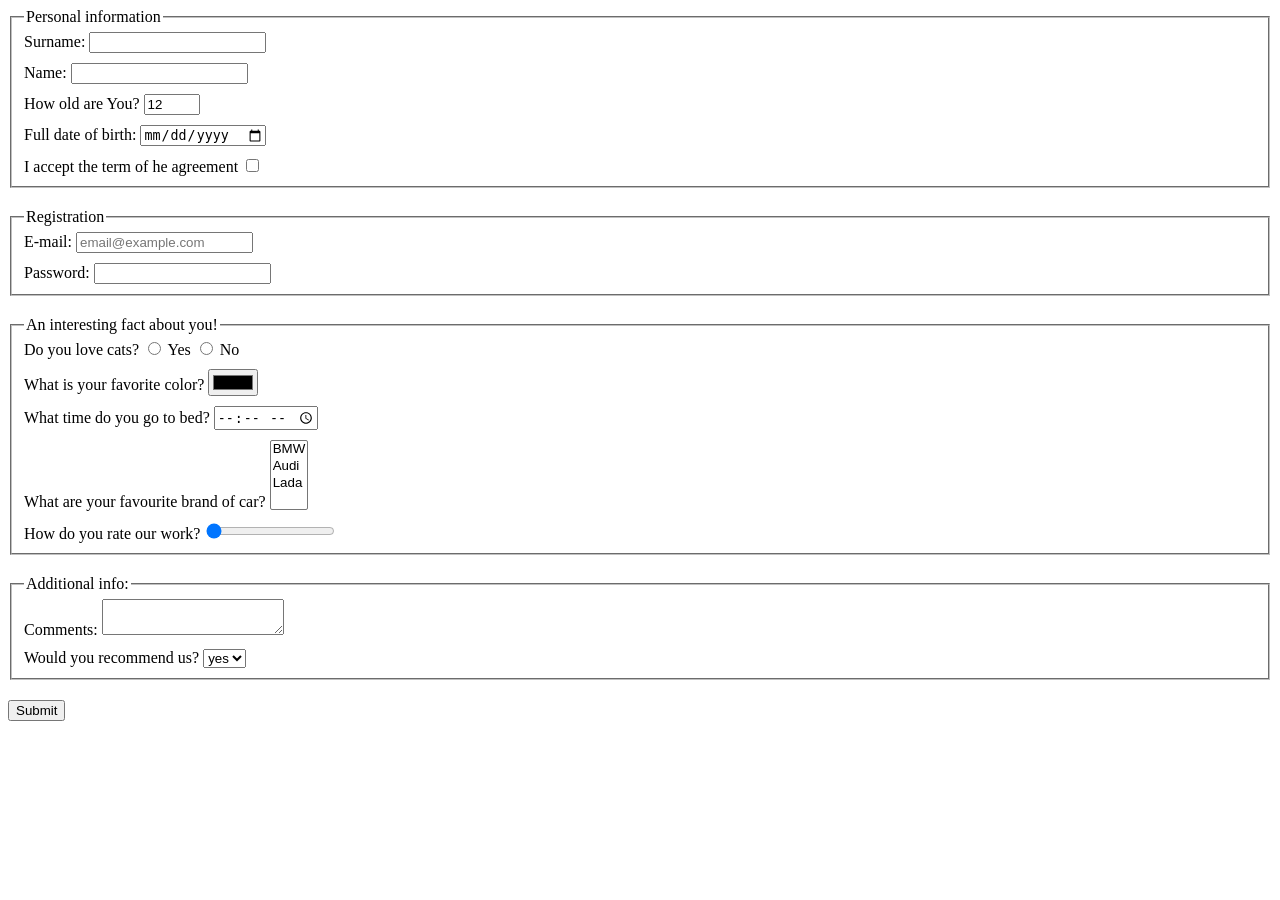
==== src/index.html @ 016152cf "form result" ====
<!doctype html>
<html lang="en">

  <head>
    <meta charset="UTF-8">
    <meta name="viewport"
      content="width=device-width, user-scalable=no, initial-scale=1.0, maximum-scale=1.0, minimum-scale=1.0">
    <meta http-equiv="X-UA-Compatible" content="ie=edge">
    <title>HTML Form</title>
    <link rel="stylesheet" href="./style.css">
  </head>

  <body>




    <form onsubmit="onSubmit()"
    action="https://mate-academy-form-lesson.herokuapp.com/create-application"
    method="POST">
      <fieldset class="blocks">
        <legend>Personal information</legend>
        <div class="inputs">
          <label for="sname">Surname:</label>
          <input type="text"
            id="sname"
            name="sname"
            autocomplete="off"
            minlength="1" maxlength="99">
        </div>

        <div class="inputs">
          <label for="name">Name:</label>
          <input type="text"
            id="name"
            name="name"
            autocomplete="off"
            minlength="1"
            maxlength="99">
        </div>

        <div class="inputs">
          <label for="age">How old are You?</label>
          <input type="number"
            id="age"
            name="age"
            value="12"
            min="1"
            max="100">
        </div>

        <div class="inputs">
          <label for="date">Full date of birth:</label>
          <input type="date"
            id="date"
            name="date">
        </div>

        <div class="inputs">
          <label for="agree">I accept the term of he agreement</label>
          <input type="checkbox"
            id="agree"
            name="agree">
        </div>

      </fieldset>



      <fieldset class="blocks">
        <legend>Registration</legend>
        <div class="inputs">
          <label for="email">E-mail:</label>
          <input type="email"
            id="email"
            name="email"
            placeholder="email@example.com" autocomplete="off"
            required>
        </div>

        <div class="inputs">
          <label for="password">Password:</label>
          <input type="password"
            id="password"
            name="password"
            minlength="4"
            maxlength="99"
            required>
        </div>

      </fieldset>


      <fieldset class="blocks">
        <legend>An interesting fact about you!</legend>

        <div class="inputs">
          <span>Do you love cats?</span>
          <input type="radio"
            id="choice1"
            name="choice">
          <label for="choice1">Yes</label>
          <input type="radio"
            id="choice2"
            name="choice">
          <label for="choice2">No</label>
        </div>

        <div class="inputs">
          <label for="color">What is your favorite color?</label>
          <input type="color"
            id="color"
            name="color">
        </div>

        <div class="inputs">
          <label for="time">What time do you go to bed?</label>
          <input type="time"
            id="time"
            name="time">
        </div>

        <div class="inputs">
          <label for="select1">What are your favourite brand of car?</label>
          <select id="select1" multiple>
            <option>BMW</option>
            <option>Audi</option>
            <option>Lada</option>
          </select>
        </div>

        <div class="inputs">
          <label for="range">How do you rate our work?</label>
          <input type="range"
            id="range"
            name="range"
            min="0"
            max="100"
            step="1"
            value="0">
        </div>
      </fieldset>


      <fieldset class="blocks">
        <legend>Additional info:</legend>

        <div class="inputs">
          <label for="comm">Comments:</label>
          <textarea id="comm" name="comm"></textarea>
        </div>

        <div class="inputs">
          <label for="select2">Would you recommend us?</label>
          <select id="select2">
            <option>yes</option>
            <option>no</option>
          </select>
        </div>

      </fieldset>

      <button type="submit">Submit</button>
    </form>

    <script type="text/javascript" src="./main.js"></script>

  </body>

</html>
---- src/style.css ----
.inputs {
  margin-bottom: 10px;
}

.blocks {
  margin-bottom: 20px;
}

.blocks .inputs:last-child {
  margin: 0;
}
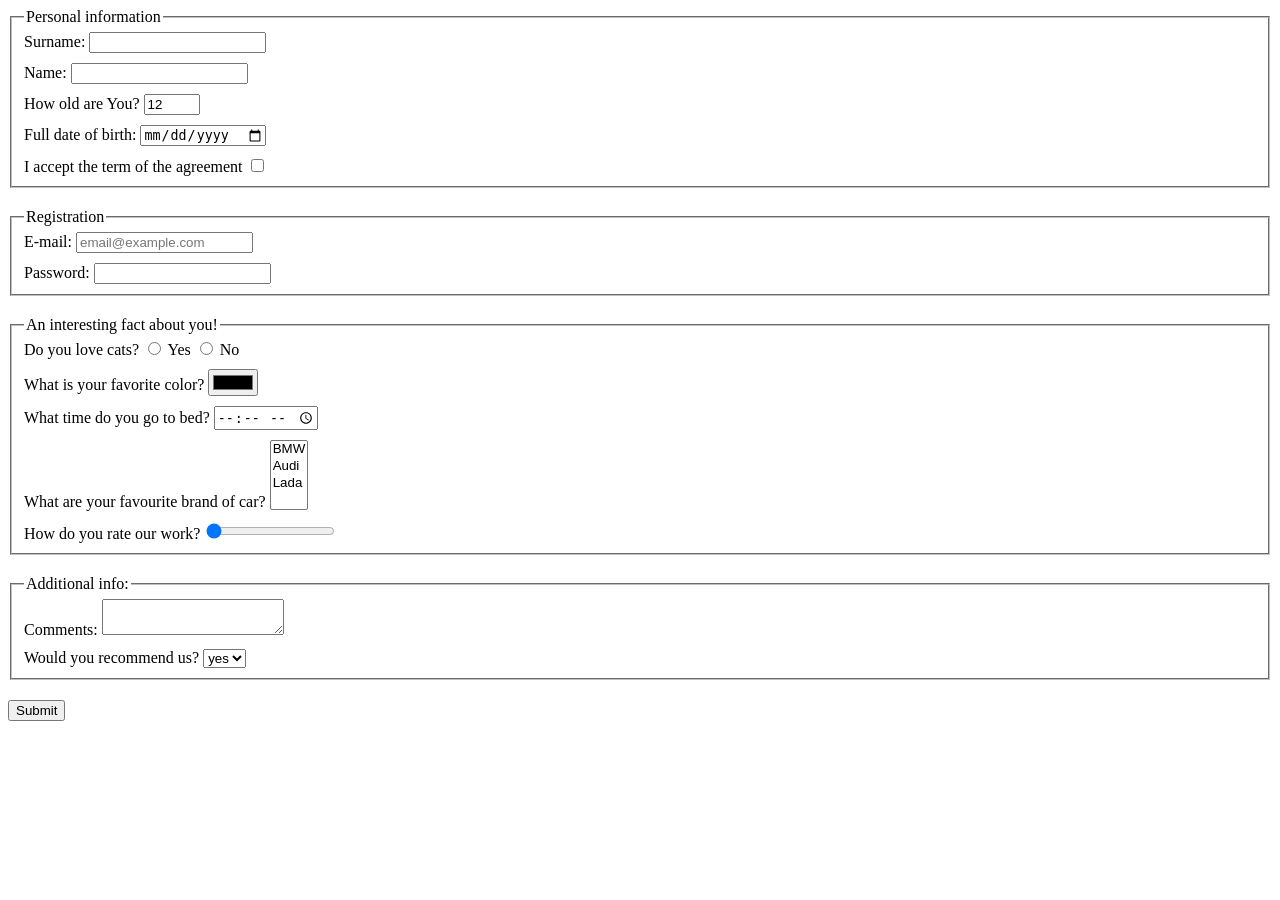
==== commit 2261176c: "form result" ====
--- a/src/index.html
+++ b/src/index.html
@@ -11,56 +11,63 @@
   </head>
 
   <body>
-
-
-
-
     <form onsubmit="onSubmit()"
     action="https://mate-academy-form-lesson.herokuapp.com/create-application"
     method="POST">
       <fieldset class="blocks">
         <legend>Personal information</legend>
-        <div class="inputs">
-          <label for="sname">Surname:</label>
-          <input type="text"
-            id="sname"
-            name="sname"
+        <div class="input">
+          <label for="surname">Surname:</label>
+          <input
+            type="text"
+            id="surname"
+            name="surname"
             autocomplete="off"
-            minlength="1" maxlength="99">
+            minlength="1"
+            maxlength="99"
+          >
         </div>
 
-        <div class="inputs">
+        <div class="input">
           <label for="name">Name:</label>
-          <input type="text"
+          <input
+            type="text"
             id="name"
             name="name"
             autocomplete="off"
             minlength="1"
-            maxlength="99">
+            maxlength="99"
+          >
         </div>
 
-        <div class="inputs">
+        <div class="input">
           <label for="age">How old are You?</label>
-          <input type="number"
+          <input
+            type="number"
             id="age"
             name="age"
             value="12"
             min="1"
-            max="100">
+            max="100"
+          >
         </div>
 
-        <div class="inputs">
+        <div class="input">
           <label for="date">Full date of birth:</label>
-          <input type="date"
+          <input
+            type="date"
             id="date"
-            name="date">
+            name="date"
+          >
         </div>
 
-        <div class="inputs">
-          <label for="agree">I accept the term of he agreement</label>
-          <input type="checkbox"
+        <div class="input">
+          <label for="agree">I accept the term of the agreement</label>
+          <input
+            type="checkbox"
             id="agree"
-            name="agree">
+            name="agree"
+          >
         </div>
 
       </fieldset>
@@ -69,23 +76,28 @@
 
       <fieldset class="blocks">
         <legend>Registration</legend>
-        <div class="inputs">
+        <div class="input">
           <label for="email">E-mail:</label>
-          <input type="email"
+          <input
+            type="email"
             id="email"
             name="email"
-            placeholder="email@example.com" autocomplete="off"
-            required>
+            placeholder="email@example.com"
+            autocomplete="off"
+            required
+          >
         </div>
 
-        <div class="inputs">
+        <div class="input">
           <label for="password">Password:</label>
-          <input type="password"
+          <input
+            type="password"
             id="password"
             name="password"
             minlength="4"
             maxlength="99"
-            required>
+            required
+          >
         </div>
 
       </fieldset>
@@ -94,50 +106,60 @@
       <fieldset class="blocks">
         <legend>An interesting fact about you!</legend>
 
-        <div class="inputs">
+        <div class="input">
           <span>Do you love cats?</span>
-          <input type="radio"
-            id="choice1"
-            name="choice">
-          <label for="choice1">Yes</label>
-          <input type="radio"
-            id="choice2"
-            name="choice">
-          <label for="choice2">No</label>
+          <input
+            type="radio"
+            id="first-choice"
+            name="choice"
+          >
+          <label for="first-choice">Yes</label>
+          <input
+            type="radio"
+            id="second-choice"
+            name="choice"
+          >
+          <label for="second-choice">No</label>
         </div>
 
-        <div class="inputs">
+        <div class="input">
           <label for="color">What is your favorite color?</label>
-          <input type="color"
+          <input
+            type="color"
             id="color"
-            name="color">
+            name="color"
+          >
         </div>
 
-        <div class="inputs">
+        <div class="input">
           <label for="time">What time do you go to bed?</label>
-          <input type="time"
+          <input
+            type="time"
             id="time"
-            name="time">
+            name="time"
+          >
         </div>
 
-        <div class="inputs">
-          <label for="select1">What are your favourite brand of car?</label>
-          <select id="select1" multiple>
+        <div class="input">
+          <label for="first-select">What are your favourite brand of car?</label>
+          <select id="first-select" multiple>
             <option>BMW</option>
             <option>Audi</option>
             <option>Lada</option>
           </select>
         </div>
 
-        <div class="inputs">
+        <div class="input">
           <label for="range">How do you rate our work?</label>
-          <input type="range"
+          <input
+            type="range"
             id="range"
             name="range"
             min="0"
             max="100"
             step="1"
-            value="0">
+            value="0"
+          >
         </div>
       </fieldset>
 
@@ -145,14 +167,14 @@
       <fieldset class="blocks">
         <legend>Additional info:</legend>
 
-        <div class="inputs">
+        <div class="input">
           <label for="comm">Comments:</label>
           <textarea id="comm" name="comm"></textarea>
         </div>
 
-        <div class="inputs">
-          <label for="select2">Would you recommend us?</label>
-          <select id="select2">
+        <div class="input">
+          <label for="second-select">Would you recommend us?</label>
+          <select id="second-select">
             <option>yes</option>
             <option>no</option>
           </select>
--- a/src/style.css
+++ b/src/style.css
@@ -1,4 +1,4 @@
-.inputs {
+.input {
   margin-bottom: 10px;
 }
 
@@ -6,6 +6,6 @@
   margin-bottom: 20px;
 }
 
-.blocks .inputs:last-child {
+.blocks .input:last-child {
   margin: 0;
 }
